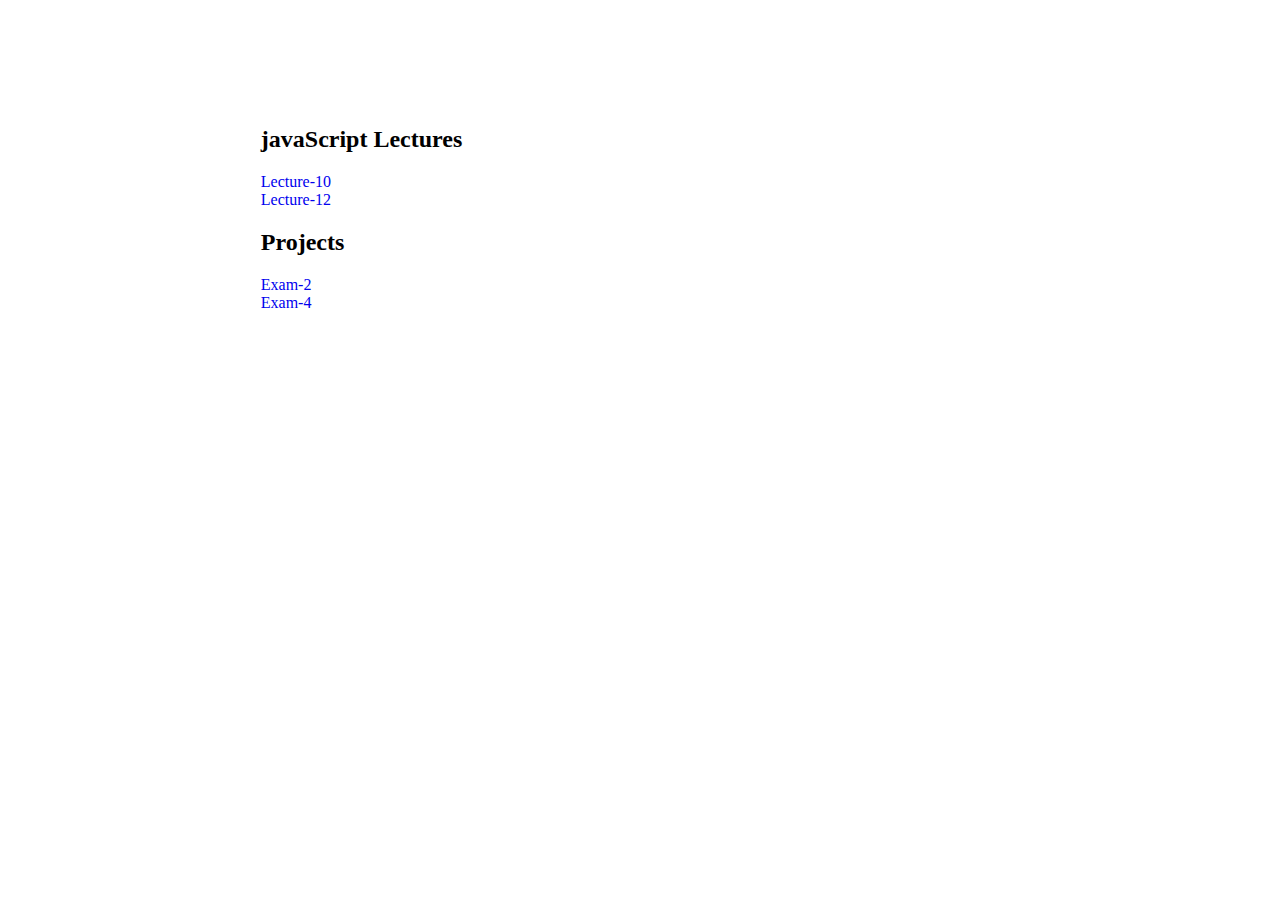
==== index.html @ 0df4251d "JS" ====
<!DOCTYPE html>
<html lang="en">

<head>
    <meta charset="UTF-8">
    <meta name="viewport" content="width=device-width, initial-scale=1.0">
    <title>index_JavaScript</title>
</head>

<body>

    <div style="margin-left: 20%; margin-top: 10%;">
        <h2>javaScript Lectures</h2>
        <a href="./Lecture-10/index.html" style="text-decoration: none;">Lecture-10</a><br>
        <a href="./Lecture-12/index.html" style="text-decoration: none;">Lecture-12</a><br>

        <h2>Projects</h2>
        <a href="./Exam-2/index.html" style="text-decoration: none;">Exam-2</a><br>
        <a href="./Exam-4/index.html" style="text-decoration: none;">Exam-4</a>
    </div>




</body>

</html>
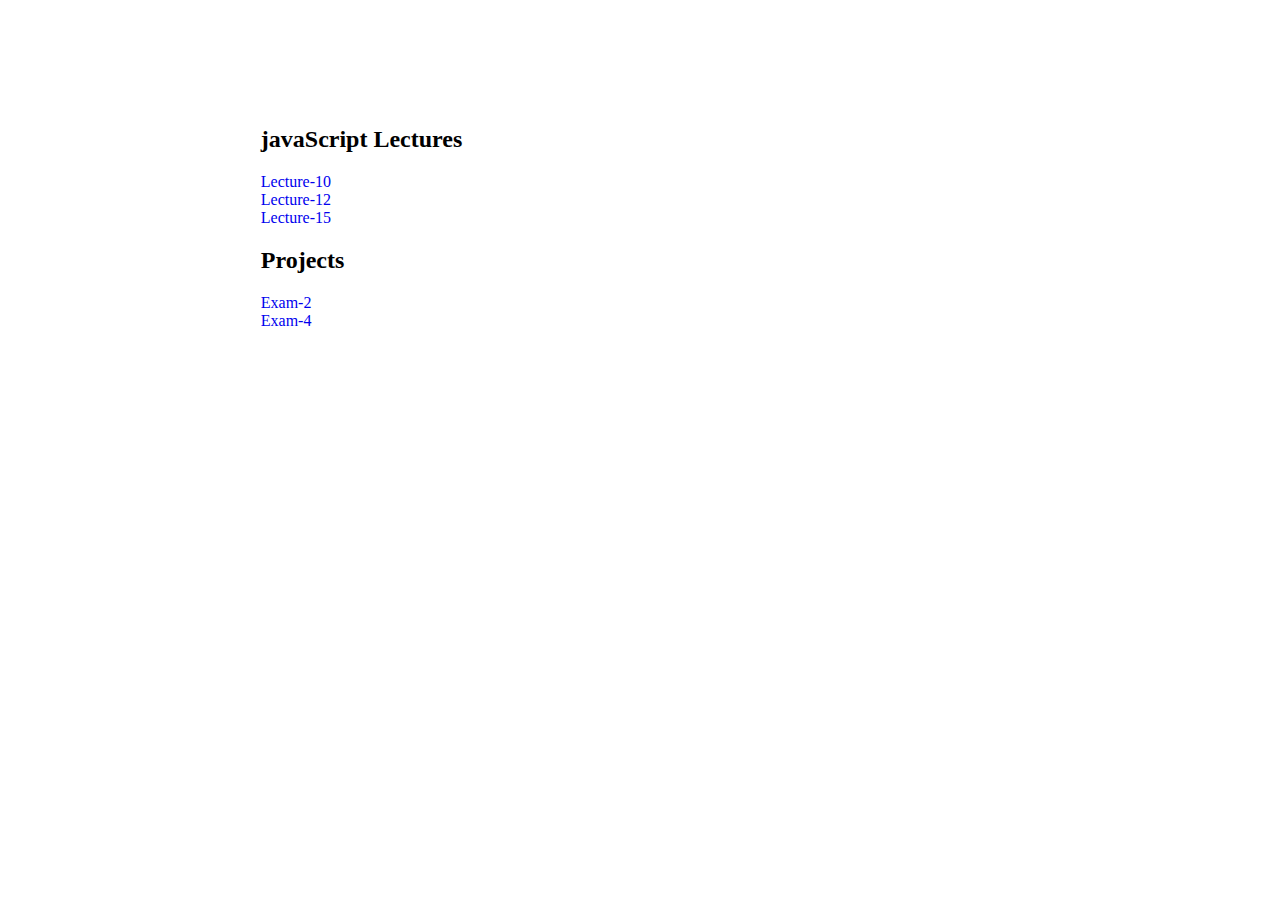
==== commit 9e4e8d6d: "JS" ====
--- a/index.html
+++ b/index.html
@@ -1,27 +1,28 @@
-<!DOCTYPE html>
-<html lang="en">
-
-<head>
-    <meta charset="UTF-8">
-    <meta name="viewport" content="width=device-width, initial-scale=1.0">
-    <title>index_JavaScript</title>
-</head>
-
-<body>
-
-    <div style="margin-left: 20%; margin-top: 10%;">
-        <h2>javaScript Lectures</h2>
-        <a href="./Lecture-10/index.html" style="text-decoration: none;">Lecture-10</a><br>
-        <a href="./Lecture-12/index.html" style="text-decoration: none;">Lecture-12</a><br>
-
-        <h2>Projects</h2>
-        <a href="./Exam-2/index.html" style="text-decoration: none;">Exam-2</a><br>
-        <a href="./Exam-4/index.html" style="text-decoration: none;">Exam-4</a>
-    </div>
-
-
-
-
-</body>
-
+<!DOCTYPE html>
+<html lang="en">
+
+<head>
+    <meta charset="UTF-8">
+    <meta name="viewport" content="width=device-width, initial-scale=1.0">
+    <title>index_JavaScript</title>
+</head>
+
+<body>
+
+    <div style="margin-left: 20%; margin-top: 10%;">
+        <h2>javaScript Lectures</h2>
+        <a href="./Lecture-10/index.html" style="text-decoration: none;">Lecture-10</a><br>
+        <a href="./Lecture-12/index.html" style="text-decoration: none;">Lecture-12</a><br>
+        <a href="./Lecture-15/index.html" style="text-decoration: none;">Lecture-15</a>
+
+        <h2>Projects</h2>
+        <a href="./Exam-2/index.html" style="text-decoration: none;">Exam-2</a><br>
+        <a href="./Exam-4/index.html" style="text-decoration: none;">Exam-4</a>
+    </div>
+
+
+
+
+</body>
+
 </html>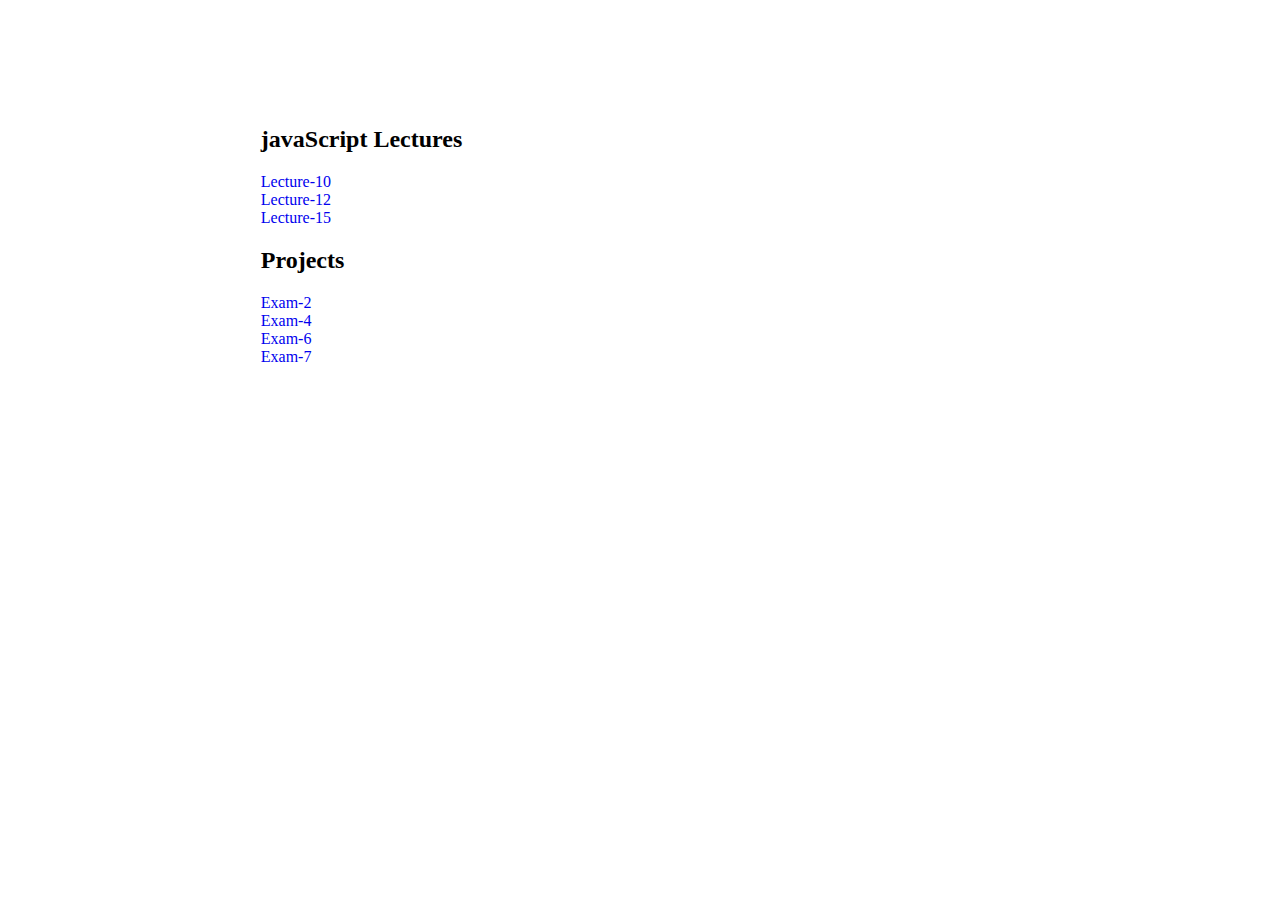
==== commit 6a415dbf: "JS" ====
--- a/index.html
+++ b/index.html
@@ -17,10 +17,10 @@
 
         <h2>Projects</h2>
         <a href="./Exam-2/index.html" style="text-decoration: none;">Exam-2</a><br>
-        <a href="./Exam-4/index.html" style="text-decoration: none;">Exam-4</a>
+        <a href="./Exam-4/index.html" style="text-decoration: none;">Exam-4</a><br>
+        <a href="./Exam-6/index.js" style="text-decoration: none;">Exam-6</a><br>
+        <a href="./Exam-7/index.html" style="text-decoration: none;">Exam-7</a><br>
     </div>
-
-
 
 
 </body>
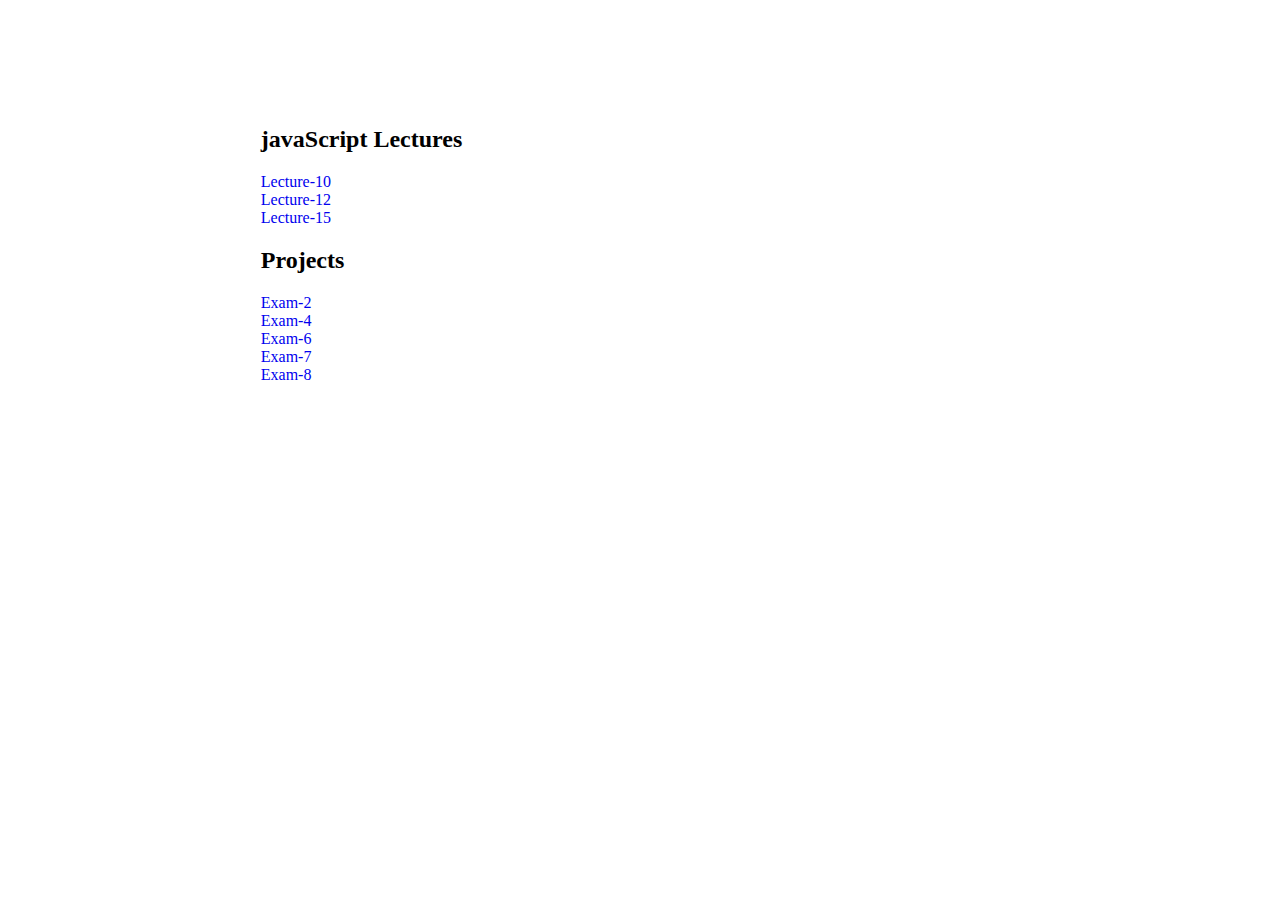
==== commit 5fa07d07: "JS" ====
--- a/index.html
+++ b/index.html
@@ -20,6 +20,7 @@
         <a href="./Exam-4/index.html" style="text-decoration: none;">Exam-4</a><br>
         <a href="./Exam-6/index.js" style="text-decoration: none;">Exam-6</a><br>
         <a href="./Exam-7/index.html" style="text-decoration: none;">Exam-7</a><br>
+        <a href="./Local_storage_form/index.html" style="text-decoration: none;">Exam-8</a><br>
     </div>
 
 
